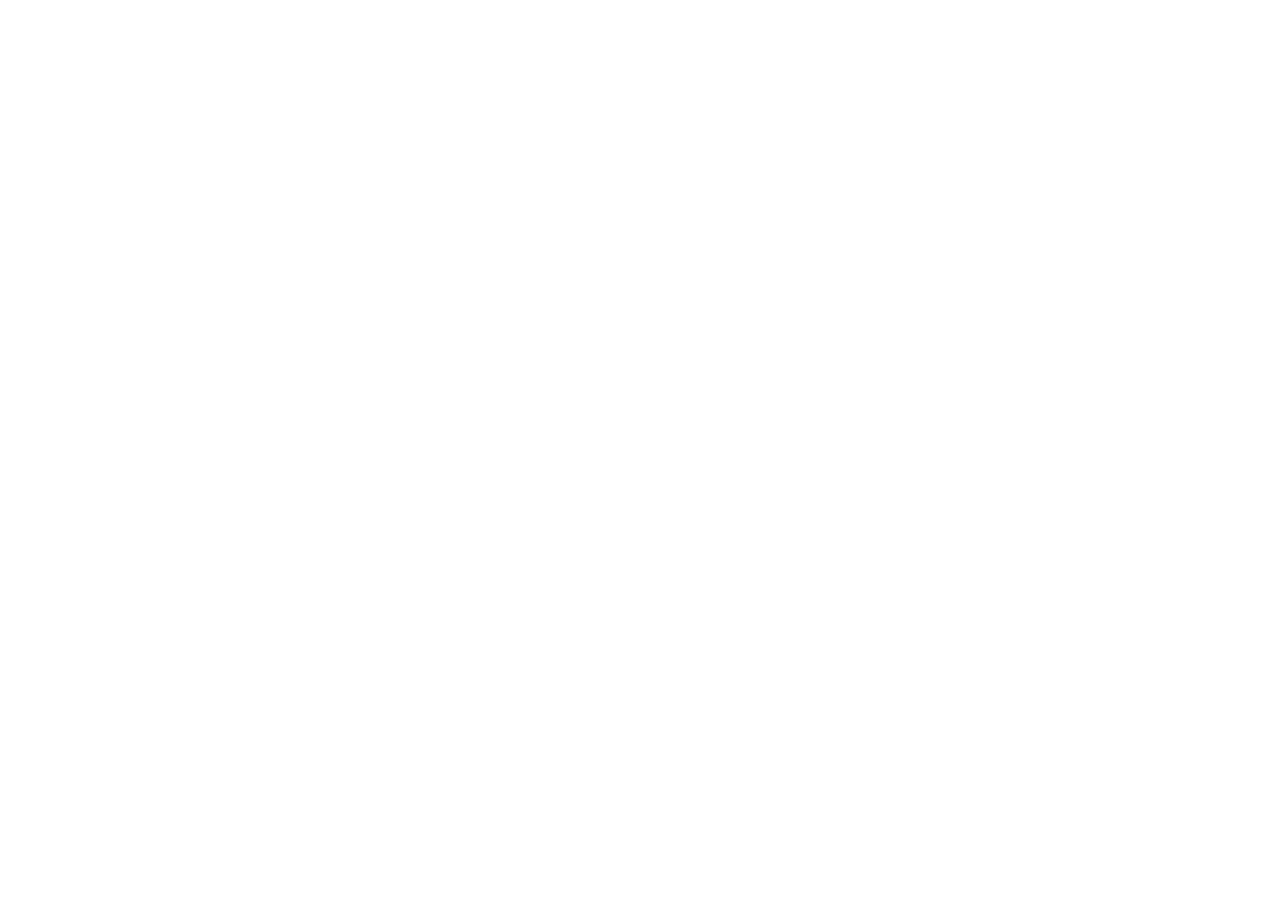
==== index.html @ 00a0c8bd "opd" ====
<!DOCTYPE html>
<html lang="en">
<head>
    <meta charset="UTF-8">
    <meta http-equiv="X-UA-Compatible" content="IE=edge">
    <meta name="viewport" content="width=device-width, initial-scale=1.0">
    <title>Document</title>
</head>
<body>
    
</body>
</html>
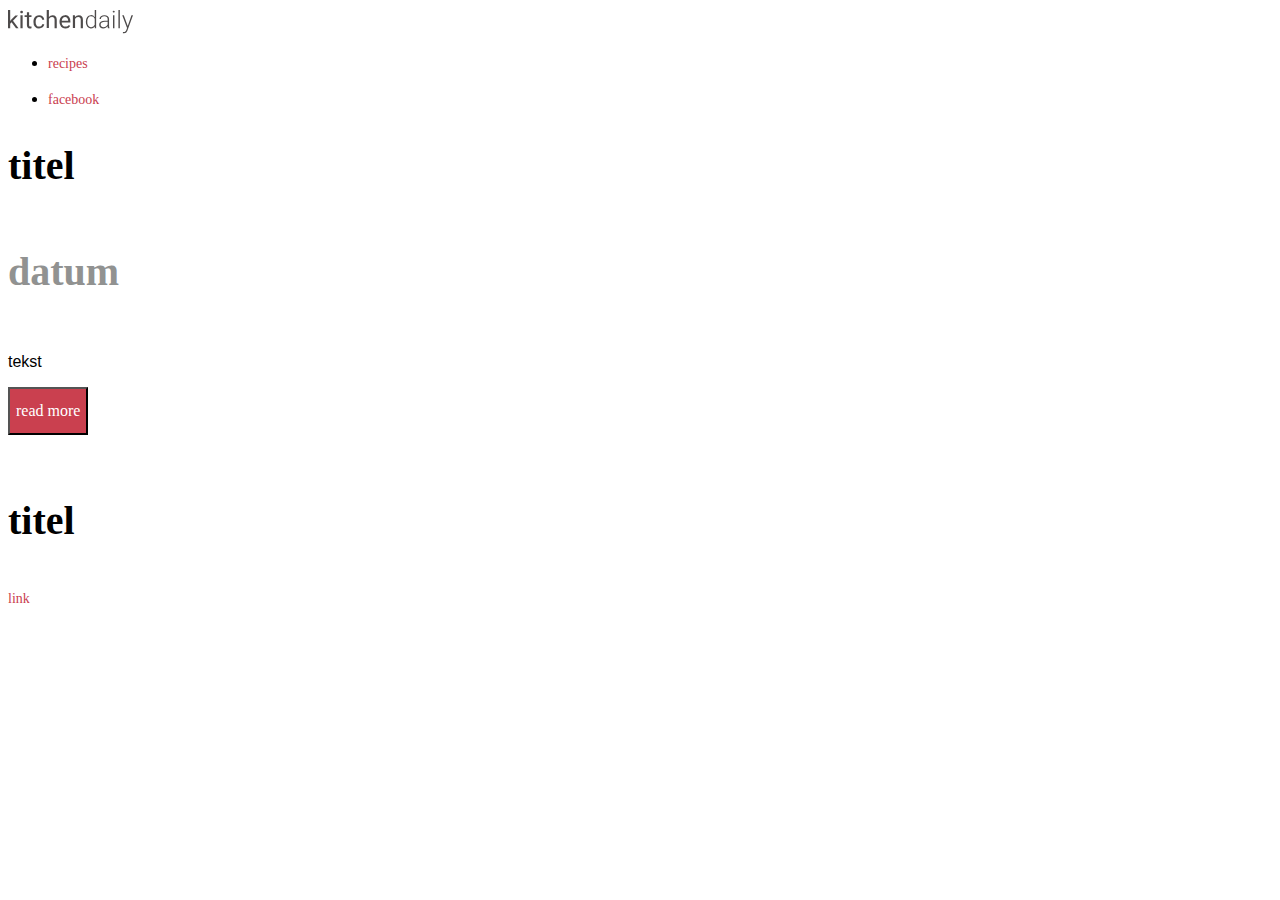
==== commit e07d3c0f: "basis html file" ====
--- a/index.html
+++ b/index.html
@@ -4,9 +4,44 @@
     <meta charset="UTF-8">
     <meta http-equiv="X-UA-Compatible" content="IE=edge">
     <meta name="viewport" content="width=device-width, initial-scale=1.0">
-    <title>Document</title>
+    <title>home</title>
+    <link rel="stylesheet" href="css/style.css">
 </head>
 <body>
-    
+    <div class="wrapper">
+        <header>
+            <div class="logo"><img src="images/logo.svg"></div>
+            <nav class="main-menu"></nav>
+            <ul>
+                 <li class="menu-item"><a href=".">recipes</a></li>
+            </ul>
+            <nav class="socials"></nav>
+            <ul>
+                <li class="social-item"><a href=".">facebook</a></li>
+            </ul>
+        </header>
+
+        <main>
+            <div class="recepten">
+                <div class="recept">
+                    <div class="description">
+                        <h2>titel</h2>
+                        <h4>datum</h4>
+                        <p>tekst</p>
+                        <button>read more</button>
+                    </div>
+                    <div class="image">
+                        <img src="">
+                    </div>
+                </div>
+                <div class="recept-items">
+                    <div class="item"></div>
+                    <h3>titel</h3>
+                    <a href=".">link</a>
+                    <img src="">
+                </div>
+            </div>
+        </main>
+  </div>
 </body>
-</html>+</html> --- a/css/style.css
+++ b/css/style.css
@@ -0,0 +1,55 @@
+<style>
+@import url('https://fonts.googleapis.com/css2?family=Bakbak+One&family=Roboto:ital,wght@0,100;0,300;0,400;0,500;1,100;1,300;1,400&display=swap');
+
+
+*{
+    margin: 0;
+    padding: 0;
+}
+
+html{
+    font-family: 'Roboto', sans-serif;
+    font-style:normal;
+    font-size: 16px;
+    color: #5a5150 
+    line-height: 1.8;
+}
+h1, h2, h3, h4, h5 ,h6{
+font-family: 'Bakbak One', cursive;
+font-style:normal;
+color: #4e4b4b 
+line-height: 1.4;
+
+}
+
+h2{
+font-size: 40px;
+line-height: 1.2;
+}
+
+h3{
+ font-size: 40px;
+line-height: 1.4;
+ }
+
+h4{
+ font-size: 40px;
+ color: #919291;
+ line-height: 1.4;
+ }
+
+ a{
+font-family: 'Bakbak One', cursive;
+ font-size: 14px;
+ color: #ca404f;
+ line-height: 1.4;
+text-decoration:none;
+ }
+
+ button{
+    font-family: 'Bakbak One', cursive;
+    font-size: 16px;
+    color: white;
+    background-color: #ca404f; 
+    line-height: 42px;
+ }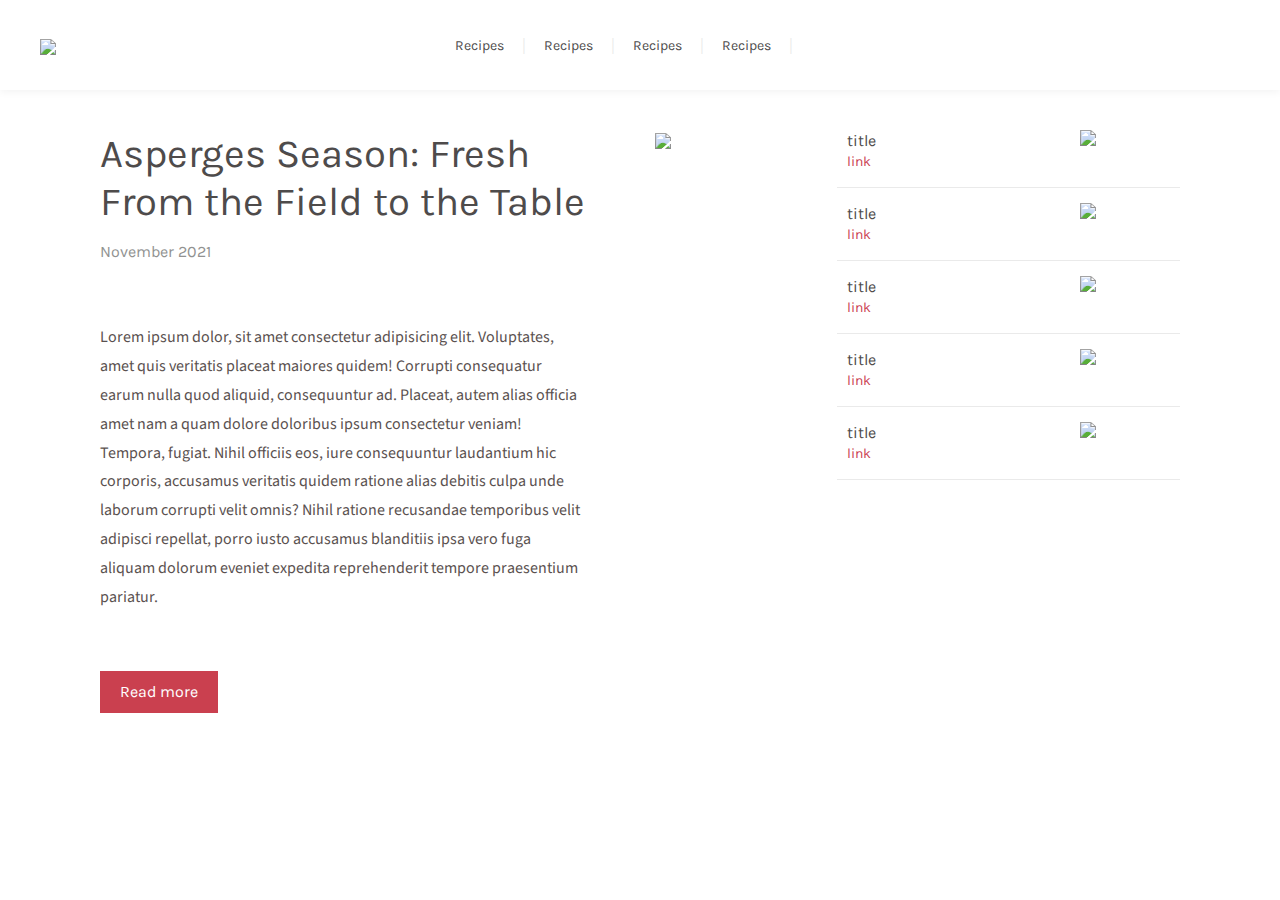
==== commit 5f012c8f: "html" ====
--- a/index.html
+++ b/index.html
@@ -4,44 +4,91 @@
     <meta charset="UTF-8">
     <meta http-equiv="X-UA-Compatible" content="IE=edge">
     <meta name="viewport" content="width=device-width, initial-scale=1.0">
-    <title>home</title>
-    <link rel="stylesheet" href="css/style.css">
+    <title>Recipes</title>
+    <script src="https://kit.fontawesome.com/dd97ea1974.js" crossorigin="anonymous"></script>
+    <link rel="stylesheet" type="text/css" href="css/style.css">
 </head>
 <body>
-    <div class="wrapper">
+    <div class="wrapper"></div>
         <header>
-            <div class="logo"><img src="images/logo.svg"></div>
-            <nav class="main-menu"></nav>
-            <ul>
-                 <li class="menu-item"><a href=".">recipes</a></li>
-            </ul>
-            <nav class="socials"></nav>
-            <ul>
-                <li class="social-item"><a href=".">facebook</a></li>
-            </ul>
+            <div class="logo"><img src="img/logo.svg"></div>
+            <nav>
+                <ul class="main-menu">
+                    <li class="menu-item"><a href="#">Recipes</a></li>
+                    <li class="menu-item"><a href="#">Recipes</a></li>
+                    <li class="menu-item"><a href="#">Recipes</a></li>
+                    <li class="menu-item"><a href="#">Recipes</a></li>                
+                </ul>
+            </nav>
+            <nav>
+                <ul class="socials">
+                    <li class="social-items"><a href="#"><i class="fab 
+                        fa-github"></i></a></li>
+                    <li class="social-items"><a href="#"><i class="fab 
+                        fa-codepen"></i></a></li>
+                </ul>
+            </nav>
         </header>
 
         <main>
             <div class="recepten">
                 <div class="recept">
                     <div class="description">
-                        <h2>titel</h2>
-                        <h4>datum</h4>
-                        <p>tekst</p>
-                        <button>read more</button>
+                        <h2>Asperges Season: Fresh From the Field to the Table</h2>
+                        <h4>November 2021</h4>
+                        <p>Lorem ipsum dolor, sit amet consectetur adipisicing elit. Voluptates, amet quis veritatis placeat 
+                            maiores quidem! Corrupti consequatur earum nulla quod aliquid, consequuntur ad. Placeat, autem 
+                            alias officia amet nam a quam dolore doloribus ipsum consectetur veniam! Tempora, fugiat. Nihil 
+                            officiis eos, iure consequuntur laudantium hic corporis, accusamus veritatis quidem ratione alias 
+                            debitis culpa unde laborum corrupti velit omnis? Nihil ratione recusandae temporibus velit adipisci 
+                            repellat, porro iusto accusamus blanditiis ipsa vero fuga aliquam dolorum eveniet expedita reprehenderit 
+                            tempore praesentium pariatur.</p>
+                        <button>Read more</button>
                     </div>
-                    <div class="image">
-                        <img src="">
+                    <div class="recept-image">
+                        <img src="img/as.png">
                     </div>
                 </div>
+
                 <div class="recept-items">
-                    <div class="item"></div>
-                    <h3>titel</h3>
-                    <a href=".">link</a>
-                    <img src="">
+                    <div class="items">
+                        <div class="item-text">                        
+                            <h3>title</h3>
+                            <a href="#">link</a>
+                        </div>
+                        <img src="img/item-1.png">
+                    </div>
+                    <div class="items">
+                        <div class="item-text">                        
+                            <h3>title</h3>
+                            <a href="#">link</a>
+                        </div>
+                        <img src="img/item-2.png">
+                    </div>
+                    <div class="items">
+                        <div class="item-text">                        
+                            <h3>title</h3>
+                            <a href="#">link</a>
+                        </div>
+                        <img src="img/item-3.png">
+                    </div>
+                    <div class="items">
+                        <div class="item-text">                        
+                            <h3>title</h3>
+                            <a href="#">link</a>
+                        </div>
+                        <img src="img/item-4.png">
+                    </div>
+                    <div class="items">
+                        <div class="item-text">                        
+                            <h3>title</h3>
+                            <a href="#">link</a>
+                        </div>
+                        <img src="img/item-5.png">
+                    </div>
                 </div>
             </div>
         </main>
-  </div>
+    </div>
 </body>
-</html> +</html>--- a/css/style.css
+++ b/css/style.css
@@ -1,55 +1,171 @@
-<style>
-@import url('https://fonts.googleapis.com/css2?family=Bakbak+One&family=Roboto:ital,wght@0,100;0,300;0,400;0,500;1,100;1,300;1,400&display=swap');
-
-
+@import url('https://fonts.googleapis.com/css2?family=Karla:ital,wght@0,200;0,300;0,400;0,500;0,600;0,700;0,800;1,200;1,300;1,400;1,500;1,600;1,700;1,800&family=Source+Sans+Pro:ital,wght@0,200;0,300;0,400;0,600;0,700;0,900;1,200;1,300;1,400;1,600;1,700;1,900&display=swap');
 *{
     margin: 0;
-    padding: 0;
+    padding:0;
 }
 
 html{
-    font-family: 'Roboto', sans-serif;
+    font-family: 'Source Sans Pro', sans-serif;
     font-style:normal;
-    font-size: 16px;
-    color: #5a5150 
+    font-size: 16xp;
+    color: #5a5150;
     line-height: 1.8;
 }
-h1, h2, h3, h4, h5 ,h6{
-font-family: 'Bakbak One', cursive;
-font-style:normal;
-color: #4e4b4b 
-line-height: 1.4;
 
+.wrapper{
+    background-color: white;
+    margin:0 auto;
+    max-width: 125px;
+}
+
+header{
+    height: 90px;
+    display: flex;
+    flex-direction: row;
+    justify-content: space-between;
+    align-items: center;
+    box-shadow: 0 2px 8px rgb(0 0 0 / 5%);
+    padding:0 40px;
+    margin-bottom: 40px;
+}
+
+.logo{
+    margin-top: 10px;
+}
+
+ul.main-menu{
+    list-style: none;
+}
+
+li.menu-item{
+    display:inline-block;
+    padding-right: 15px;
+}
+
+li.menu-item::after{
+    content: " | ";
+    padding-left: 15px;
+    color: #eaeaea;
+}
+
+ul.socials{
+    list-style: none;
+    color: #4c4b4b;
+}
+
+li.social-items {
+    display: inline-block;
+    padding-right: 15px;
+}
+
+li.menu-item a,
+li.social-items a{
+    color: #4c4b4b;
+}
+
+li.menu-item a:hover,
+li.social-items a:hover{
+    color: #ca404f;
+}
+
+
+h1, h2, h3, h4 , h5 ,h6{
+    font-family: 'Karla', sans-serif;
+    font-style: normal;
+    font-weight: normal;
+    color: #4e4b4b;
+    line-height: 1.4;
 }
 
 h2{
-font-size: 40px;
-line-height: 1.2;
+    font-size:40px;
+    line-height:1.2;
 }
 
 h3{
- font-size: 40px;
-line-height: 1.4;
- }
+    font-size:16px;
+    line-height:1.4;
+}
 
 h4{
- font-size: 40px;
- color: #919291;
- line-height: 1.4;
- }
+    font-size:16px;
+    color: #919291;
+    line-height:1.4;
+}
 
- a{
-font-family: 'Bakbak One', cursive;
- font-size: 14px;
- color: #ca404f;
- line-height: 1.4;
-text-decoration:none;
- }
 
- button{
-    font-family: 'Bakbak One', cursive;
+button{
+    font-family: 'Karla', sans-serif;
     font-size: 16px;
-    color: white;
-    background-color: #ca404f; 
+    height:42px;
+    color: #fff;
+    background-color: #ca404f;
+    padding: 0 20px;
     line-height: 42px;
- }+    border: none;
+}
+
+a{
+    font-family: 'Karla', sans-serif;
+    font-size:14px;
+    color: #ca404f;
+    line-height:1.4;
+    text-decoration:none;
+}
+
+Main{
+    padding:0 100px 40px 100px;
+    background-image: url("../img/background.png");
+    background-repeat: no-repeat;
+    background-position: center bottom;
+}
+
+.recepten{
+    width: 100%;
+    display: flex;
+    flex-direction: row;
+    justify-content: space-between;
+}
+
+.recept{
+    display: flex;
+    width: 1040px;
+}
+
+.description{
+    width: 485px;
+    margin-right: 70px;
+}
+
+.description h4{
+    margin-top: 15px;
+}
+
+.description p{
+    margin: 60px 0;
+}
+
+.recept-items,
+.recept-image img{
+    width: 485px;
+}
+
+.recept-items .items{
+    display: grid;
+    grid-template-columns: auto 100px;
+    padding-bottom: 15px;
+    border-bottom: 1px solid #eaeaea;
+    margin-bottom: 15px;
+}
+
+.recept-items .items:hover{
+    background-color: #eaeaea;
+    padding-left: 10px;
+}
+
+.item-text{
+    display: flex;
+    flex-direction: column;
+    justify-content: center;
+    margin-left: 10px;
+}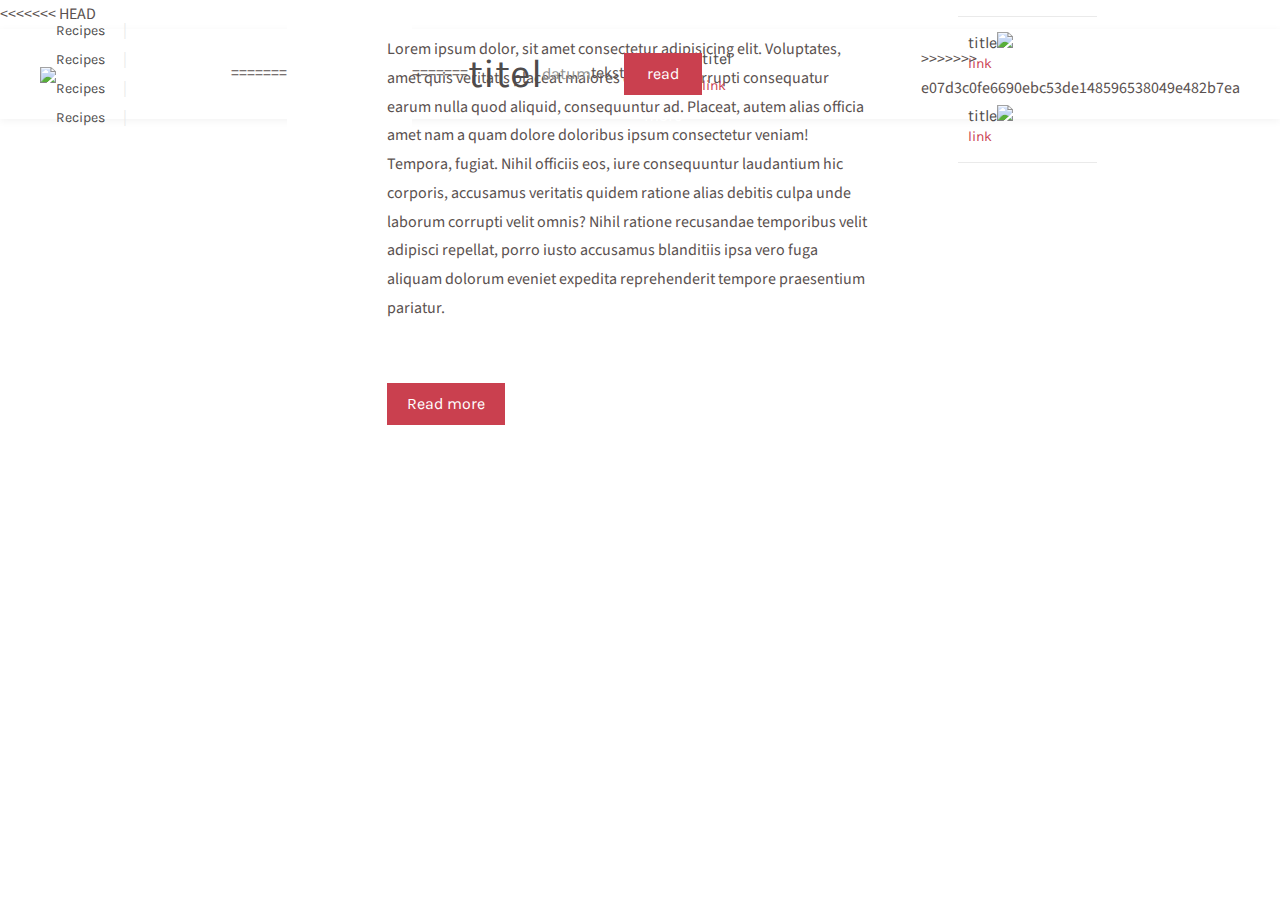
==== commit b3120b57: "Merge branch 'main' of https://github.com/anassely/C21-Front-End-Level-2" ====
--- a/index.html
+++ b/index.html
@@ -4,6 +4,7 @@
     <meta charset="UTF-8">
     <meta http-equiv="X-UA-Compatible" content="IE=edge">
     <meta name="viewport" content="width=device-width, initial-scale=1.0">
+<<<<<<< HEAD
     <title>Recipes</title>
     <script src="https://kit.fontawesome.com/dd97ea1974.js" crossorigin="anonymous"></script>
     <link rel="stylesheet" type="text/css" href="css/style.css">
@@ -28,12 +29,30 @@
                         fa-codepen"></i></a></li>
                 </ul>
             </nav>
+=======
+    <title>home</title>
+    <link rel="stylesheet" href="css/style.css">
+</head>
+<body>
+    <div class="wrapper">
+        <header>
+            <div class="logo"><img src="images/logo.svg"></div>
+            <nav class="main-menu"></nav>
+            <ul>
+                 <li class="menu-item"><a href=".">recipes</a></li>
+            </ul>
+            <nav class="socials"></nav>
+            <ul>
+                <li class="social-item"><a href=".">facebook</a></li>
+            </ul>
+>>>>>>> e07d3c0fe6690ebc53de148596538049e482b7ea
         </header>
 
         <main>
             <div class="recepten">
                 <div class="recept">
                     <div class="description">
+<<<<<<< HEAD
                         <h2>Asperges Season: Fresh From the Field to the Table</h2>
                         <h4>November 2021</h4>
                         <p>Lorem ipsum dolor, sit amet consectetur adipisicing elit. Voluptates, amet quis veritatis placeat 
@@ -90,5 +109,25 @@
             </div>
         </main>
     </div>
+=======
+                        <h2>titel</h2>
+                        <h4>datum</h4>
+                        <p>tekst</p>
+                        <button>read more</button>
+                    </div>
+                    <div class="image">
+                        <img src="">
+                    </div>
+                </div>
+                <div class="recept-items">
+                    <div class="item"></div>
+                    <h3>titel</h3>
+                    <a href=".">link</a>
+                    <img src="">
+                </div>
+            </div>
+        </main>
+  </div>
+>>>>>>> e07d3c0fe6690ebc53de148596538049e482b7ea
 </body>
-</html>+</html> 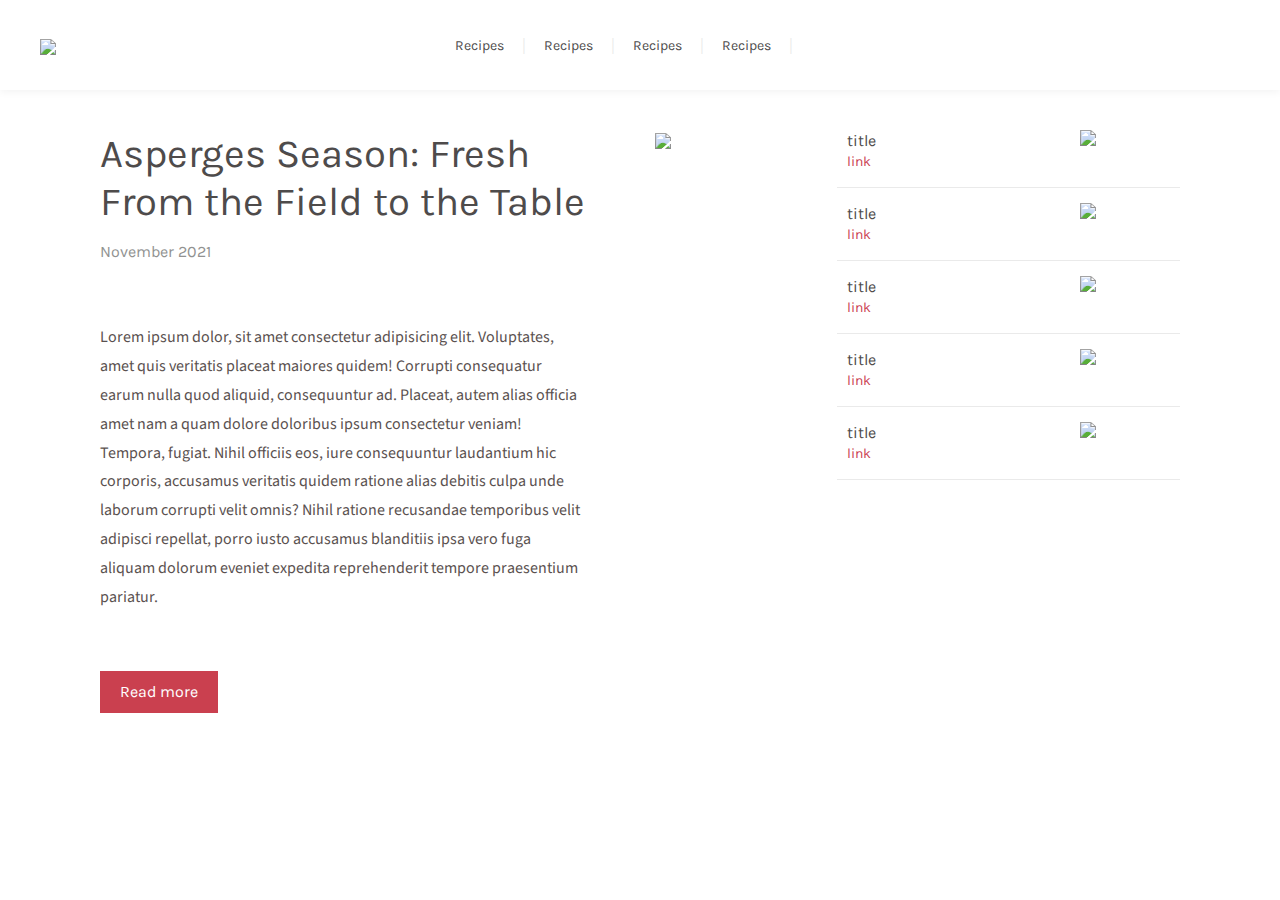
==== commit 8164860d: "change" ====
--- a/index.html
+++ b/index.html
@@ -4,7 +4,6 @@
     <meta charset="UTF-8">
     <meta http-equiv="X-UA-Compatible" content="IE=edge">
     <meta name="viewport" content="width=device-width, initial-scale=1.0">
-<<<<<<< HEAD
     <title>Recipes</title>
     <script src="https://kit.fontawesome.com/dd97ea1974.js" crossorigin="anonymous"></script>
     <link rel="stylesheet" type="text/css" href="css/style.css">
@@ -29,30 +28,12 @@
                         fa-codepen"></i></a></li>
                 </ul>
             </nav>
-=======
-    <title>home</title>
-    <link rel="stylesheet" href="css/style.css">
-</head>
-<body>
-    <div class="wrapper">
-        <header>
-            <div class="logo"><img src="images/logo.svg"></div>
-            <nav class="main-menu"></nav>
-            <ul>
-                 <li class="menu-item"><a href=".">recipes</a></li>
-            </ul>
-            <nav class="socials"></nav>
-            <ul>
-                <li class="social-item"><a href=".">facebook</a></li>
-            </ul>
->>>>>>> e07d3c0fe6690ebc53de148596538049e482b7ea
         </header>
 
         <main>
             <div class="recepten">
                 <div class="recept">
                     <div class="description">
-<<<<<<< HEAD
                         <h2>Asperges Season: Fresh From the Field to the Table</h2>
                         <h4>November 2021</h4>
                         <p>Lorem ipsum dolor, sit amet consectetur adipisicing elit. Voluptates, amet quis veritatis placeat 
@@ -65,7 +46,7 @@
                         <button>Read more</button>
                     </div>
                     <div class="recept-image">
-                        <img src="img/as.png">
+                        <img src="img/aspergers.png">
                     </div>
                 </div>
 
@@ -109,25 +90,5 @@
             </div>
         </main>
     </div>
-=======
-                        <h2>titel</h2>
-                        <h4>datum</h4>
-                        <p>tekst</p>
-                        <button>read more</button>
-                    </div>
-                    <div class="image">
-                        <img src="">
-                    </div>
-                </div>
-                <div class="recept-items">
-                    <div class="item"></div>
-                    <h3>titel</h3>
-                    <a href=".">link</a>
-                    <img src="">
-                </div>
-            </div>
-        </main>
-  </div>
->>>>>>> e07d3c0fe6690ebc53de148596538049e482b7ea
 </body>
-</html> +</html>